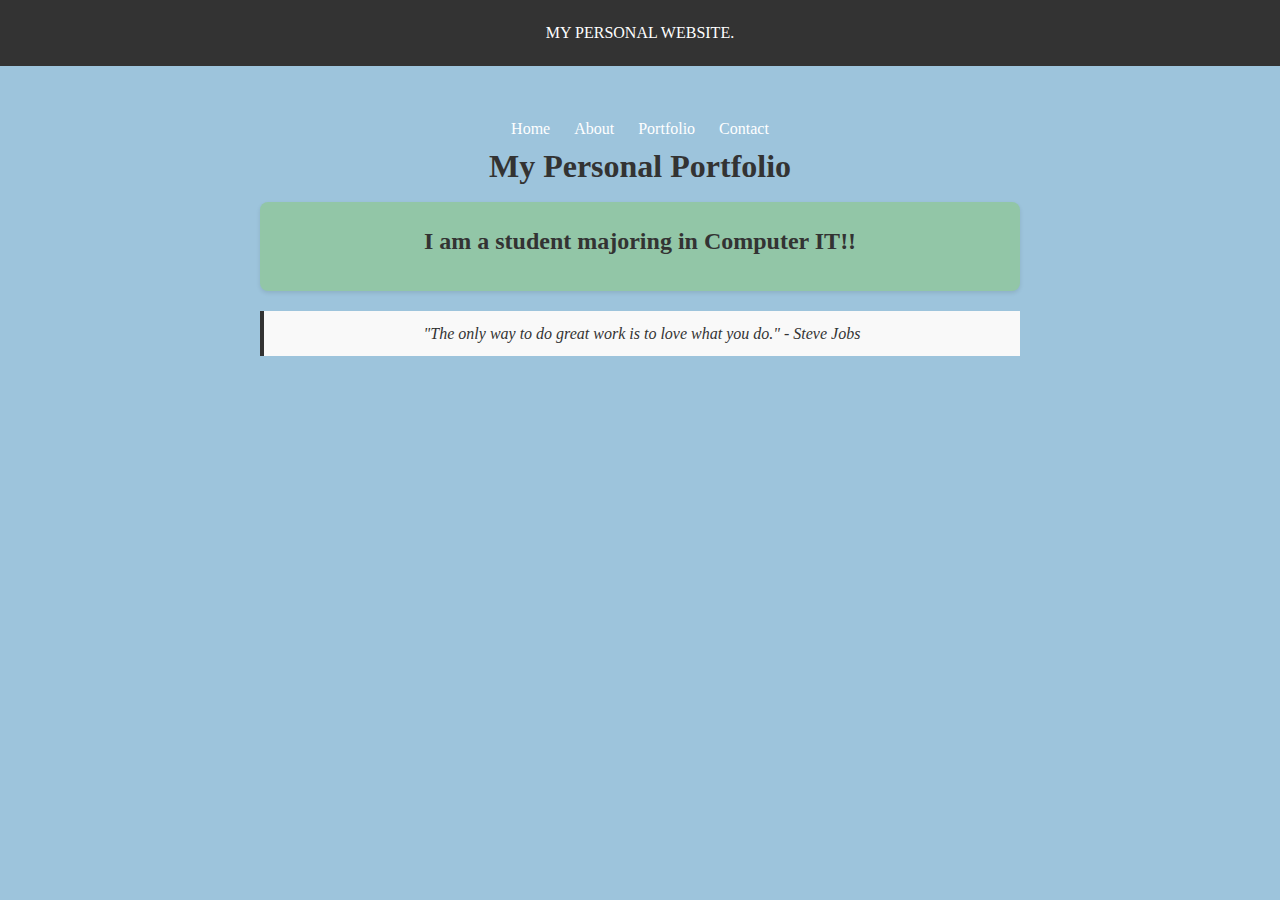
==== index.html @ e4271a61 "portfolio" ====
<!DOCTYPE html>
<html lang="en">
<head>
    <meta charset="UTF-8">
    <meta name="viewport" content="width=device-width, initial-scale=1.0">
    <title>Rai Aayuska (PERSONAL PORTFOLIO)</title>
    <link rel="stylesheet" href="index.css">
</head>
<body 
style="background-image: url(https://art.rtistiq.com/en-us/_next/image?url=https%3A%2F%2Fd28jbe41jq1wak.cloudfront.net%2FBlogsImages%2Fabstract_art_Compressed_638250928944386407.jpg&w=1920&q=75https://www.1st-art-gallery.com/cdn-cgi/image/format=webp,quality=85,width=840/media/magefan_blog/understanding-abstract-art.jpg); background-size: cover;">
    <div class="header">
        <p>MY PERSONAL WEBSITE.</p>
    </div>
    <div class="hero">
        <nav>
            <ul>
                <li><a href="index.html">Home</a></li>
                <li><a href="about.html">About</a></li>
                <li><a href="portfolio.html">Portfolio</a></li>
                <li><a href="contact.html">Contact</a></li>
            </ul>
        </nav>
        <div class="content">
            <h1>My Personal Portfolio</h1>
            <section id="intro">
                <h2>I am a student majoring in Computer IT!!</h2>
            </section>
            <blockquote>"The only way to do great work is to love what you do." - Steve Jobs</blockquote>
        
</body>
</html>
---- index.css ----
/* Resetting default margin and padding */
* {
    margin: 0;
    padding: 0;
    box-sizing: border-box;
}

body {
    font-family: Georgia, 'Times New Roman', Times, serif;
    line-height: 1.6;
    background-color: #9dc4dc;
    color: #333;
    background-image: url('https://art.rtistiq.com/en-us/_next/image?url=https%3A%2F%2Fd28jbe41jq1wak.cloudfront.net%2FBlogsImages%2Fabstract_art_Compressed_638250928944386407.jpg&w=1920&q=75https://www.1st-art-gallery.com/cdn-cgi/image/format=webp,quality=85,width=840/media/magefan_blog/understanding-abstract-art.jpg');
    background-size: cover;
}

.header {
    background-color: #333;
    color: #fff;
    padding: 20px 0;
    text-align: center;
}

.hero {
    text-align: center;
    padding: 50px 0;
}

nav ul {
    list-style: none;
    text-align: center;
}

nav ul li {
    display: inline-block;
    margin: 0 10px;
}

nav ul li a {
    text-decoration: none;
    color: #fff;
}

.content {
    max-width: 800px;
    margin: 0 auto;
    padding: 0 20px;
}

h1, h2 {
    margin-bottom: 10px;
}

section#intro {
    background-color: #92c6a7;
    padding: 20px;
    border-radius: 8px;
    box-shadow: 0 2px 4px rgba(0, 0, 0, 0.1);
}

blockquote {
    font-style: italic;
    margin: 20px 0;
    padding: 10px;
    background-color: #f9f9f9;
    border-left: 4px solid #333;
}
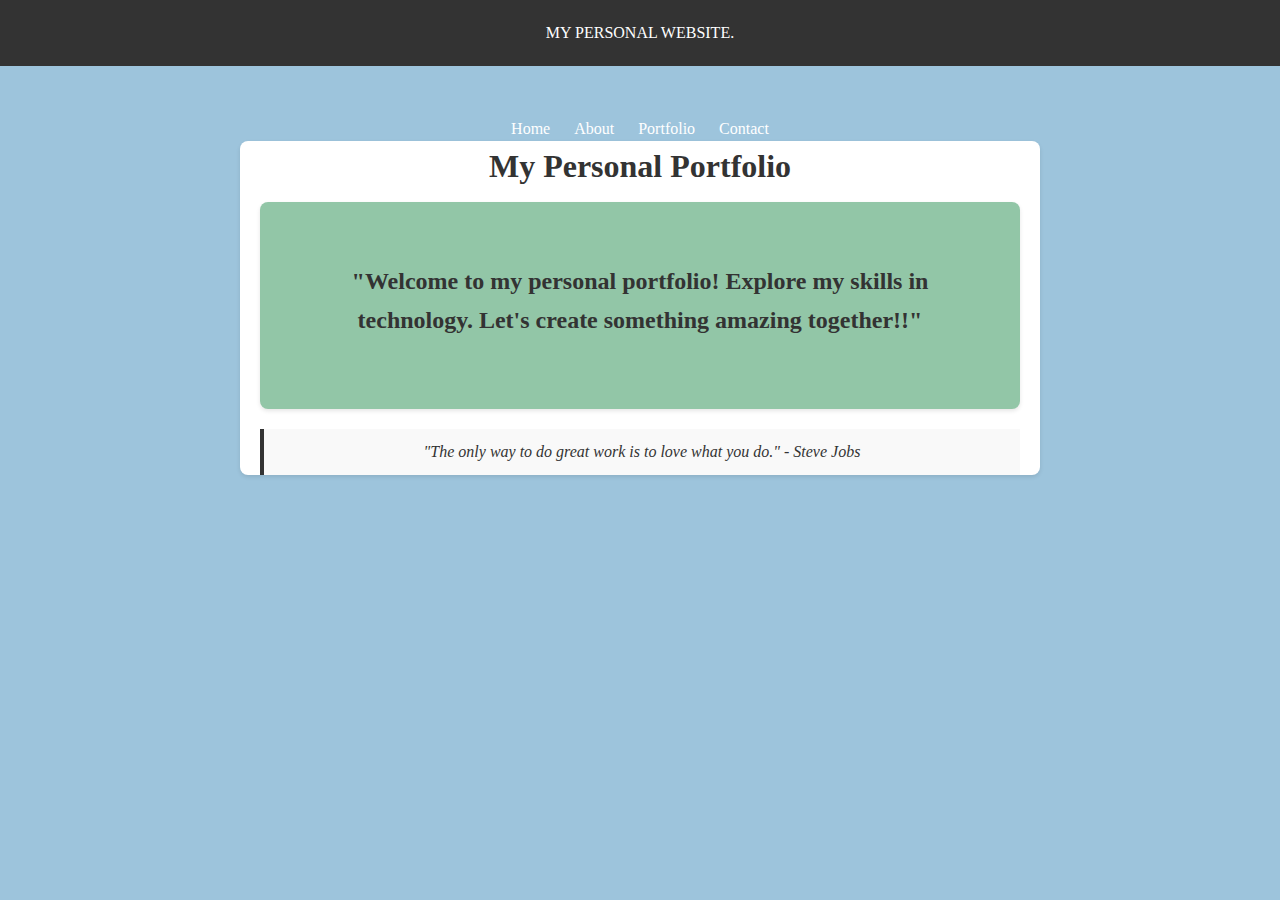
==== commit a1f81418: "Update index.html" ====
--- a/index.html
+++ b/index.html
@@ -23,7 +23,7 @@
         <div class="content">
             <h1>My Personal Portfolio</h1>
             <section id="intro">
-                <h2>I am a student majoring in Computer IT!!</h2>
+                <h2>"Welcome to my personal portfolio! Explore my skills in technology. Let's create something amazing together!!"</h2>
             </section>
             <blockquote>"The only way to do great work is to love what you do." - Steve Jobs</blockquote>
         
--- a/index.css
+++ b/index.css
@@ -1,4 +1,4 @@
-/* Resetting default margin and padding */
+
 * {
     margin: 0;
     padding: 0;
@@ -45,6 +45,9 @@
     max-width: 800px;
     margin: 0 auto;
     padding: 0 20px;
+    background-color: #fff; 
+    border-radius: 8px; 
+    box-shadow: 0 2px 4px rgba(0, 0, 0, 0.1);
 }
 
 h1, h2 {
@@ -53,7 +56,7 @@
 
 section#intro {
     background-color: #92c6a7;
-    padding: 20px;
+    padding: 60px;
     border-radius: 8px;
     box-shadow: 0 2px 4px rgba(0, 0, 0, 0.1);
 }
